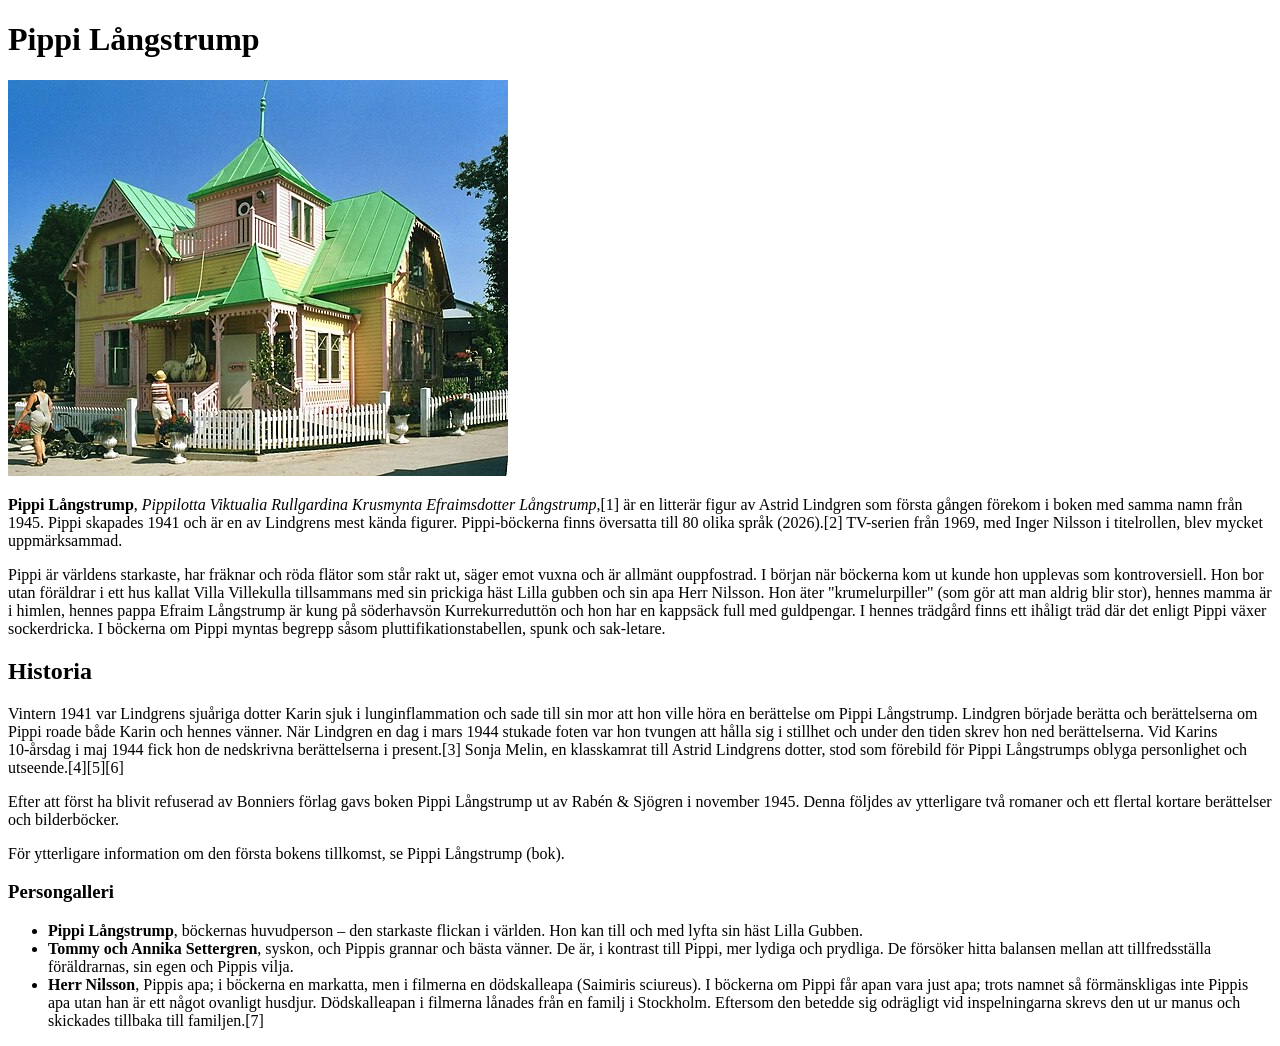
==== index.html @ cd08f7c9 "tränat på grundläggande taggar som h1 h2 p strong/em ul/li img" ====
<!DOCTYPE html>
<html lang="en">

<head>
    <meta charset="UTF-8">
    <meta name="viewport" content="width=device-width, initial-scale=1.0">
    <title>Document</title>
</head>

<body>
    <h1>Pippi Långstrump</h1>
    <img src="./Villa_villekulla.jpg" alt="Villa_villekulla">
    <p><strong>Pippi Långstrump</strong>, <em>Pippilotta Viktualia Rullgardina Krusmynta Efraimsdotter Långstrump</em>,[1] är en litterär figur av
        Astrid Lindgren som första gången förekom i boken med samma namn från 1945. Pippi skapades 1941 och är en av
        Lindgrens mest kända figurer. Pippi-böckerna finns översatta till 80 olika språk (2026).[2] TV-serien från 1969,
        med Inger Nilsson i titelrollen, blev mycket uppmärksammad.</p>

    <p>Pippi är världens starkaste, har fräknar och röda flätor som står rakt ut, säger emot vuxna och är allmänt
        ouppfostrad. I början när böckerna kom ut kunde hon upplevas som kontroversiell. Hon bor utan föräldrar i ett
        hus kallat Villa Villekulla tillsammans med sin prickiga häst Lilla gubben och sin apa Herr Nilsson. Hon äter
        "krumelurpiller" (som gör att man aldrig blir stor), hennes mamma är i himlen, hennes pappa Efraim Långstrump är
        kung på söderhavsön Kurrekurreduttön och hon har en kappsäck full med guldpengar. I hennes trädgård finns ett
        ihåligt träd där det enligt Pippi växer sockerdricka. I böckerna om Pippi myntas begrepp såsom
        pluttifikationstabellen, spunk och sak-letare.</p>

    <h2>Historia</h2>

    <p>Vintern 1941 var Lindgrens sjuåriga dotter Karin sjuk i lunginflammation och sade till sin mor att hon ville höra
        en berättelse om Pippi Långstrump. Lindgren började berätta och berättelserna om Pippi roade både Karin och
        hennes vänner. När Lindgren en dag i mars 1944 stukade foten var hon tvungen att hålla sig i stillhet och under
        den tiden skrev hon ned berättelserna. Vid Karins 10-årsdag i maj 1944 fick hon de nedskrivna berättelserna i
        present.[3] Sonja Melin, en klasskamrat till Astrid Lindgrens dotter, stod som förebild för Pippi Långstrumps
        oblyga personlighet och utseende.[4][5][6]</p>

    <p>Efter att först ha blivit refuserad av Bonniers förlag gavs boken Pippi Långstrump ut av Rabén & Sjögren i
        november 1945. Denna följdes av ytterligare två romaner och ett flertal kortare berättelser och bilderböcker.
    </p>

    <p>För ytterligare information om den första bokens tillkomst, se Pippi Långstrump (bok).</p>
<h3>Persongalleri</h3>
<ul>
<li><strong>Pippi Långstrump</strong>, böckernas huvudperson – den starkaste flickan i världen. Hon kan till och med lyfta sin häst Lilla Gubben.</li>
<li><strong>Tommy och Annika Settergren</strong>, syskon, och Pippis grannar och bästa vänner. De är, i kontrast till Pippi, mer lydiga och prydliga. De försöker hitta balansen mellan att tillfredsställa föräldrarnas, sin egen och Pippis vilja.</li>
<li><strong>Herr Nilsson</strong>, Pippis apa; i böckerna en markatta, men i filmerna en dödskalleapa (Saimiris sciureus). I böckerna om Pippi får apan vara just apa; trots namnet så förmänskligas inte Pippis apa utan han är ett något ovanligt husdjur. Dödskalleapan i filmerna lånades från en familj i Stockholm. Eftersom den betedde sig odrägligt vid inspelningarna skrevs den ut ur manus och skickades tillbaka till familjen.[7]
</li>
</ul>


</body>

</html>
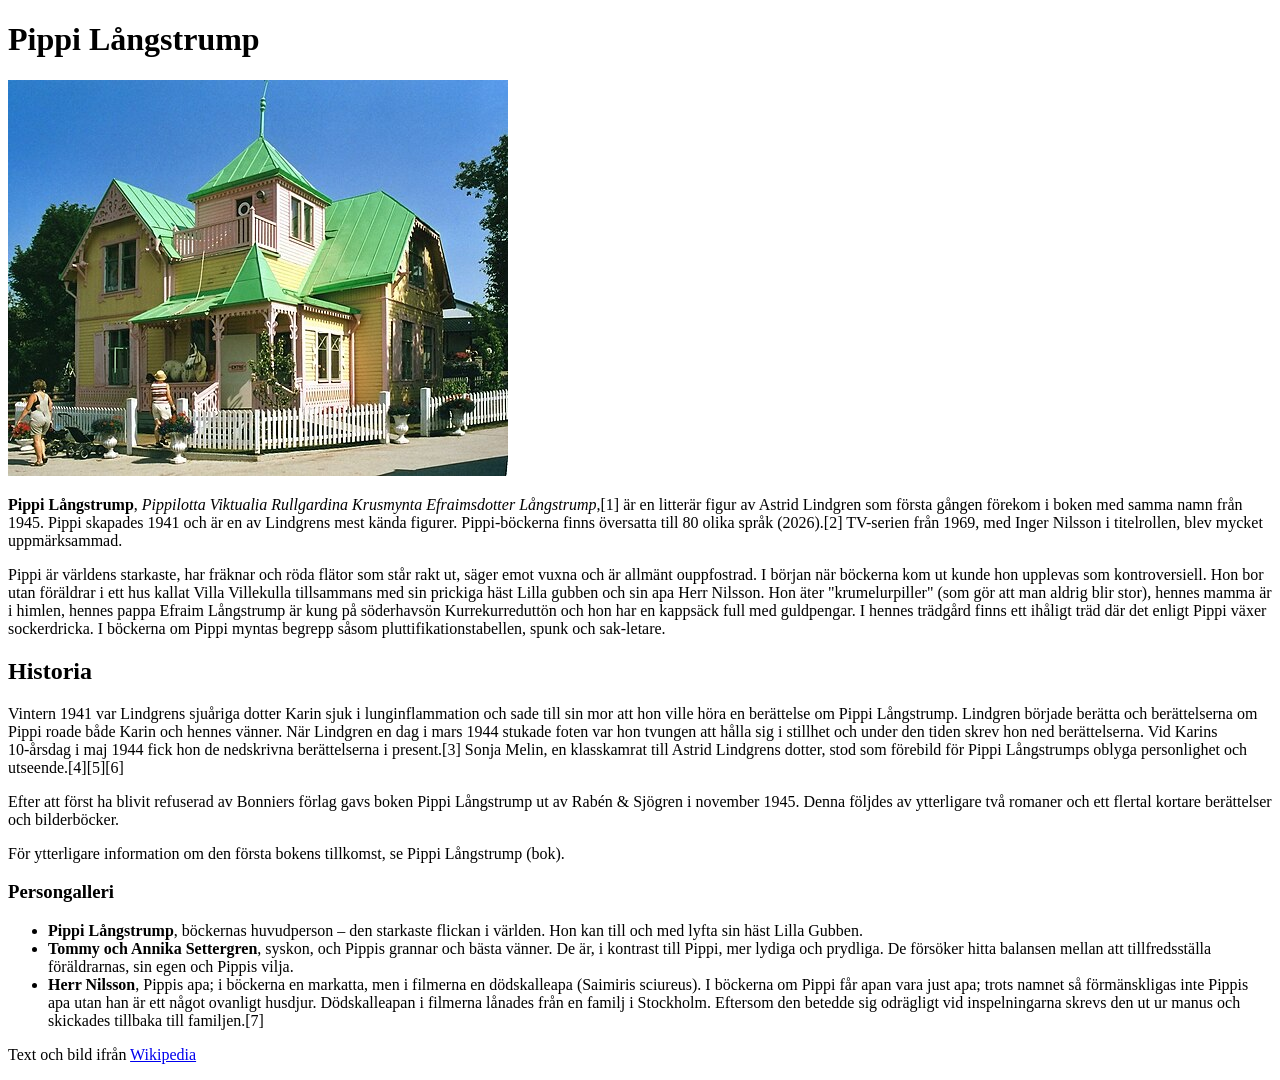
==== commit b389dd40: "Table" ====
--- a/index.html
+++ b/index.html
@@ -45,7 +45,7 @@
 </li>
 </ul>
 
-
+<p>Text och bild ifrån <a href=" https://sv.wikipedia.org/wiki/Pippi_L%C3%A5ngstrump">Wikipedia</a></p>
 </body>
 
 </html>
